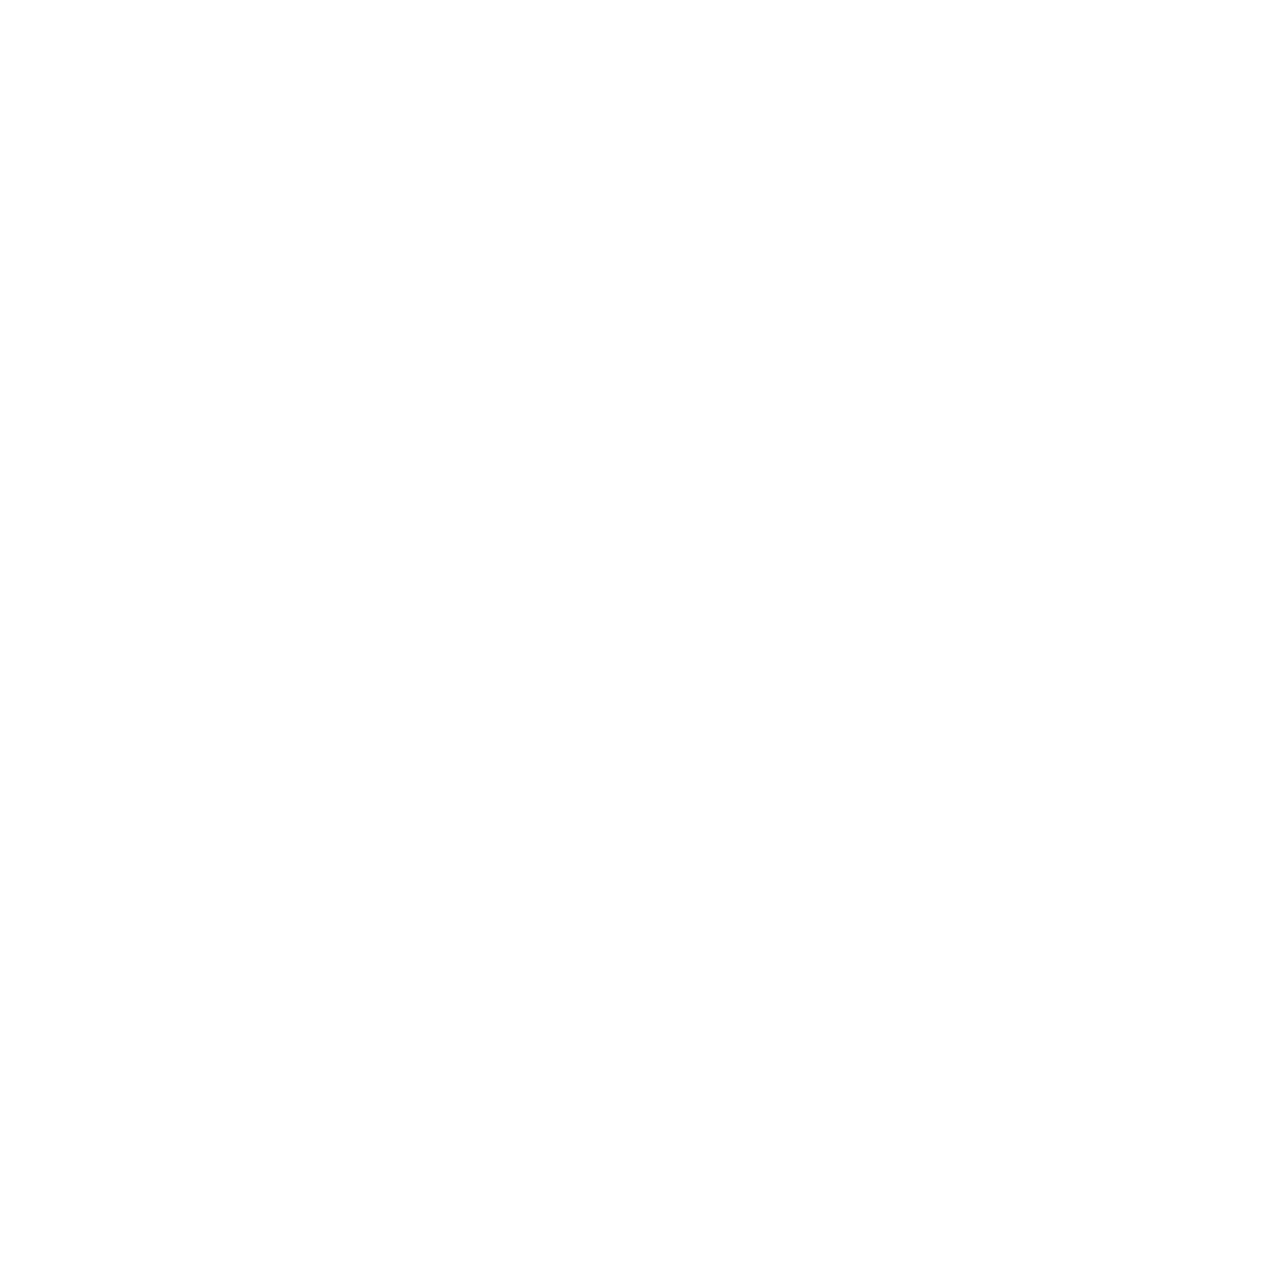
==== Apps.html @ 39ffb2e1 "Rename Apps to Apps.html" ====
<!doctype html>
<html>
<head>
<meta charset="utf-8">
<title>Project Thought HTML</title>
<link href="Untitled-1.css" rel="stylesheet" type="text/css">
</head>

<body>
</body>
</html>
<center> 
<iframe width="392" height="620" style="border: 0px;" src="https://studio.code.org/projects/applab/O662bOqz-v6O1-26z6-IqOO-qbE9Fqj22qNT/embed?nosource"></iframe>
<iframe width="392" height="620" style="border: 0px;" src="https://studio.code.org/projects/applab/FE22F1FO-b99N-2T1F-z86v-bFbEIOTNOTTv/embed?nosource"></iframe>
<iframe width="392" height="620" style="border: 0px;" src="https://studio.code.org/projects/applab/z8v6OIq1-8Ob6-212z-IbqE-jFzIEN8FIT86/embed?nosource"></iframe>
<iframe width="392" height="620" style="border: 0px;" src="https://studio.code.org/projects/applab/9bFqOOO9-E8jz-21qb-z186-888TI181ET22/embed?nosource"></iframe></center>
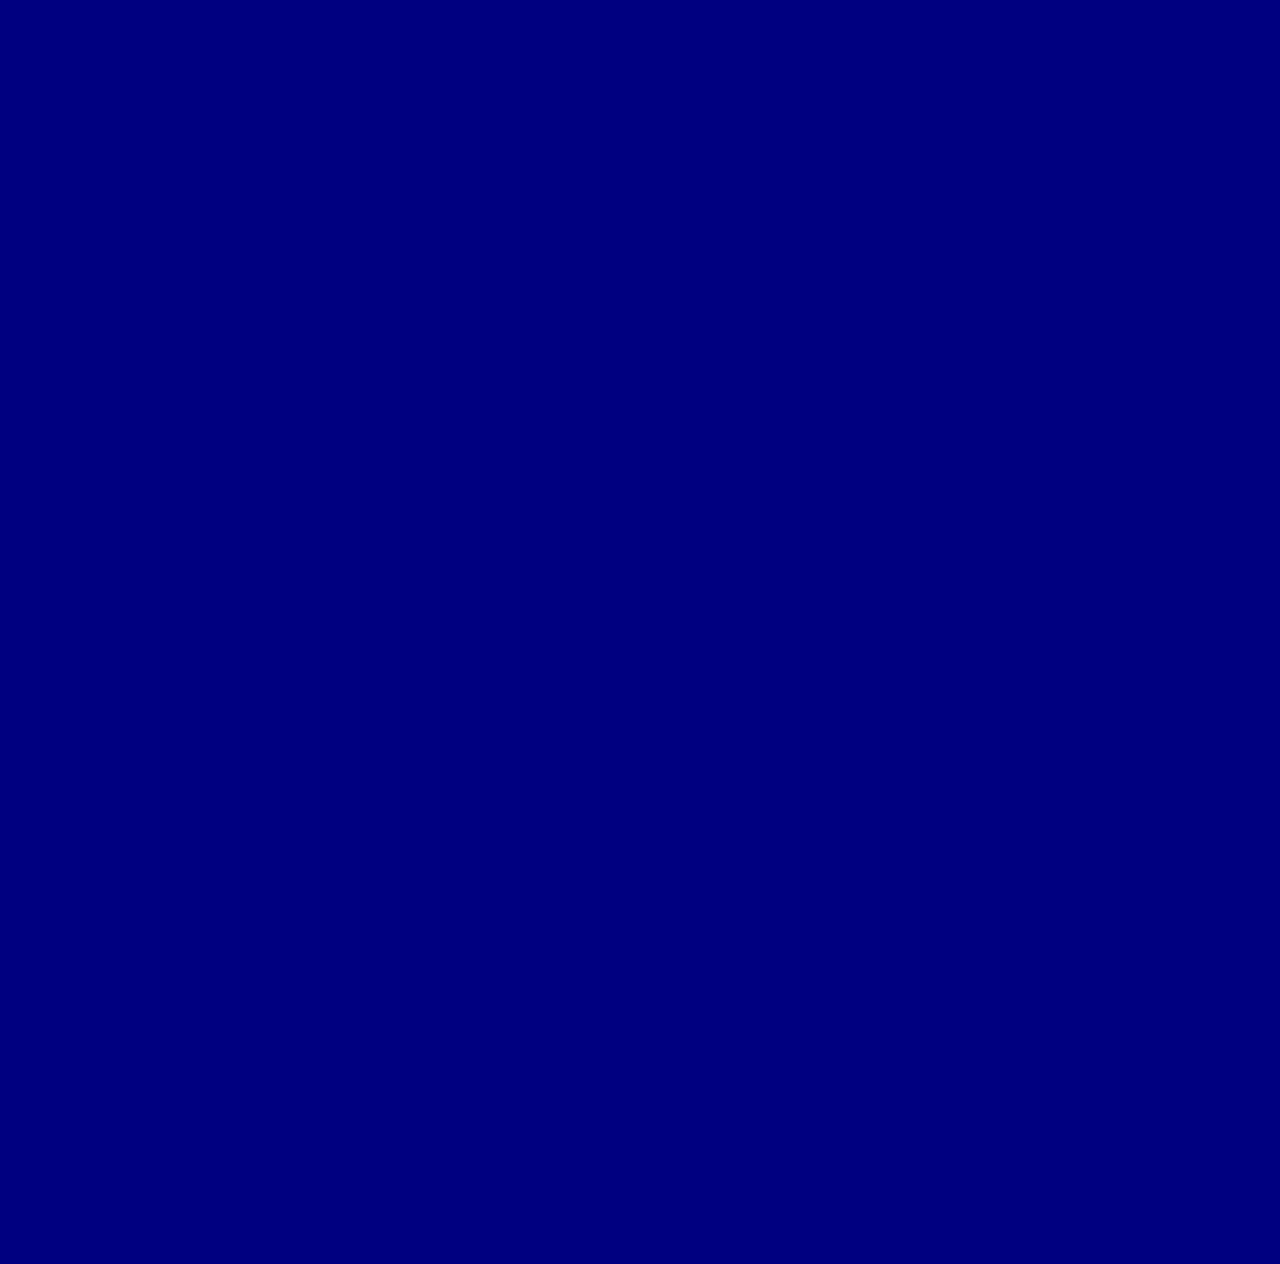
==== commit 8ba93b28: "Update Apps.html" ====
--- a/Apps.html
+++ b/Apps.html
@@ -3,7 +3,7 @@
 <head>
 <meta charset="utf-8">
 <title>Project Thought HTML</title>
-<link href="Untitled-1.css" rel="stylesheet" type="text/css">
+<link href="style.css" rel="stylesheet" type="text/css">
 </head>
 
 <body>
--- a/style.css
+++ b/style.css
@@ -0,0 +1,22 @@
+@charset "utf-8";
+body{background-color: navy;}
+
+h2{
+	color: red;
+	text-decoration: underline dotted 5px red; 
+}
+img{
+	width: 400px;
+	border: 25px dotted red;
+	border-radius: 50%;	
+}
+img:hover {
+	border: 25px dotted red;
+}
+
+h1{
+	color: red;
+	text-decoration: underline;
+}
+@media screen{
+}
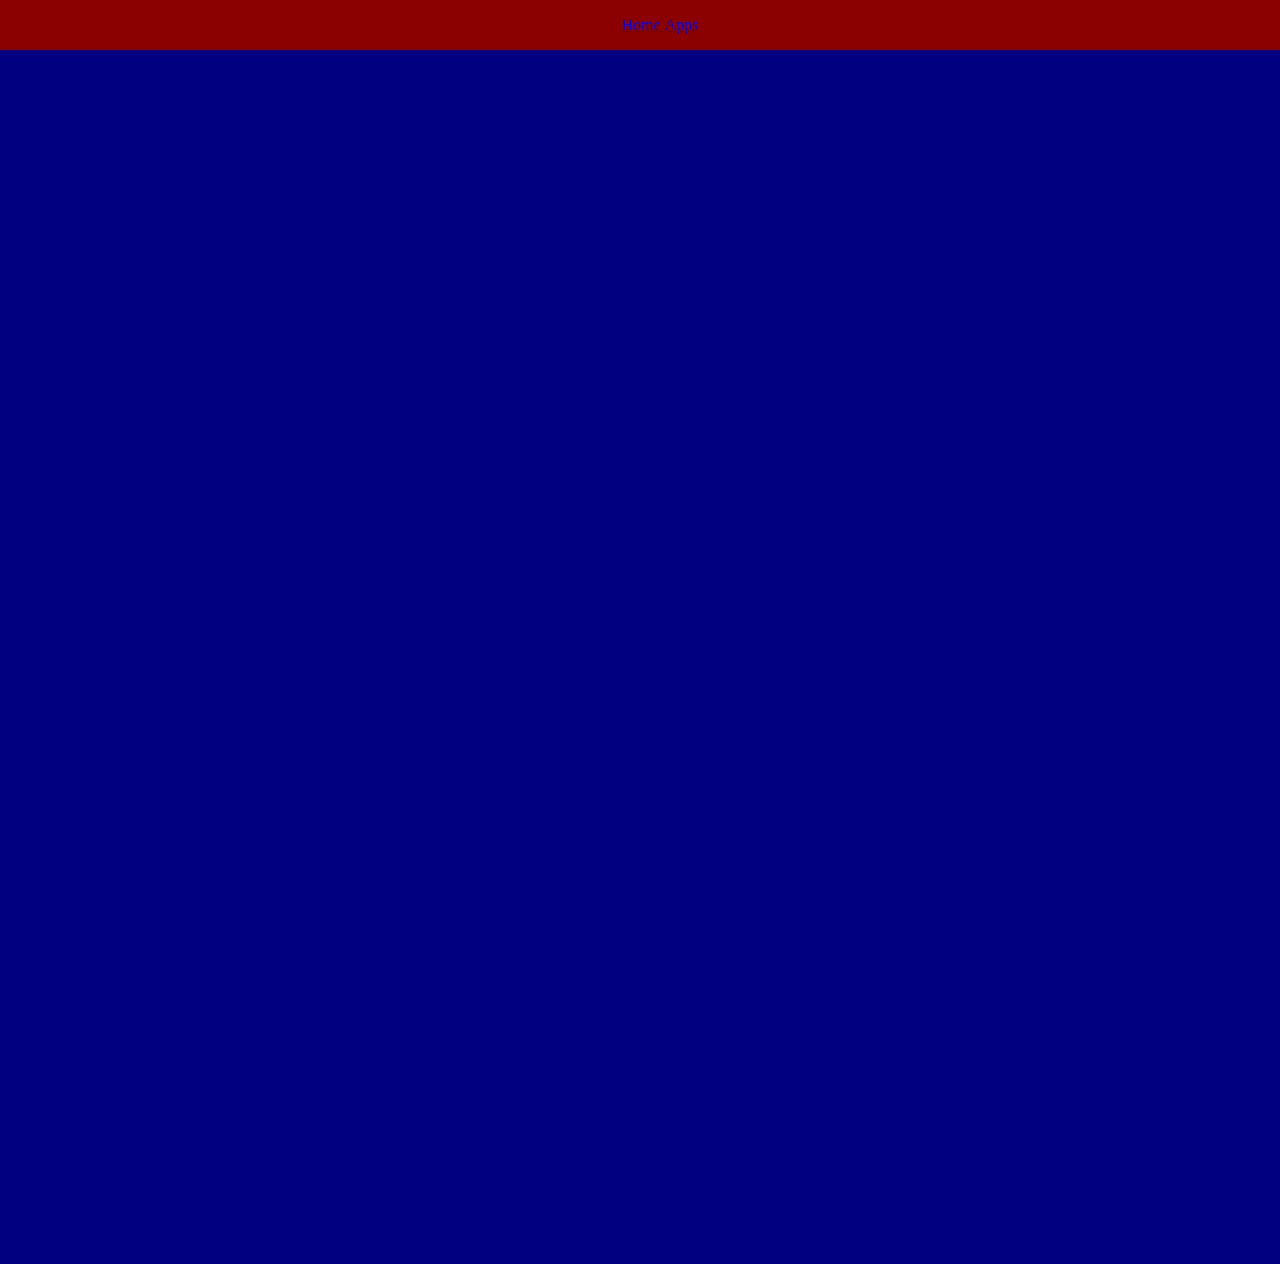
==== commit ebac4681: "Update Apps.html" ====
--- a/Apps.html
+++ b/Apps.html
@@ -14,3 +14,34 @@
 <iframe width="392" height="620" style="border: 0px;" src="https://studio.code.org/projects/applab/FE22F1FO-b99N-2T1F-z86v-bFbEIOTNOTTv/embed?nosource"></iframe>
 <iframe width="392" height="620" style="border: 0px;" src="https://studio.code.org/projects/applab/z8v6OIq1-8Ob6-212z-IbqE-jFzIEN8FIT86/embed?nosource"></iframe>
 <iframe width="392" height="620" style="border: 0px;" src="https://studio.code.org/projects/applab/9bFqOOO9-E8jz-21qb-z186-888TI181ET22/embed?nosource"></iframe></center>
+<style> 
+		ul{
+		list-style-type: none;
+	}	
+		nav {
+			width: 100%;
+			position: fixed;
+			background-color: darkred;
+			margin: 0;
+			top: 0;
+			padding: 0;
+			left: 0;
+			
+		}
+		li {
+			display: inline;
+			width: 200px;
+			paddind: 15px;
+		}
+		
+	</style>
+</body>
+	<center>
+	<nav>
+		<ul>
+			<li><a href="index.html"> Home </a></li>
+		<li><a href="Apps.html"> Apps </a></li>
+		</ul>
+	</nav>
+	</center>
+</html>
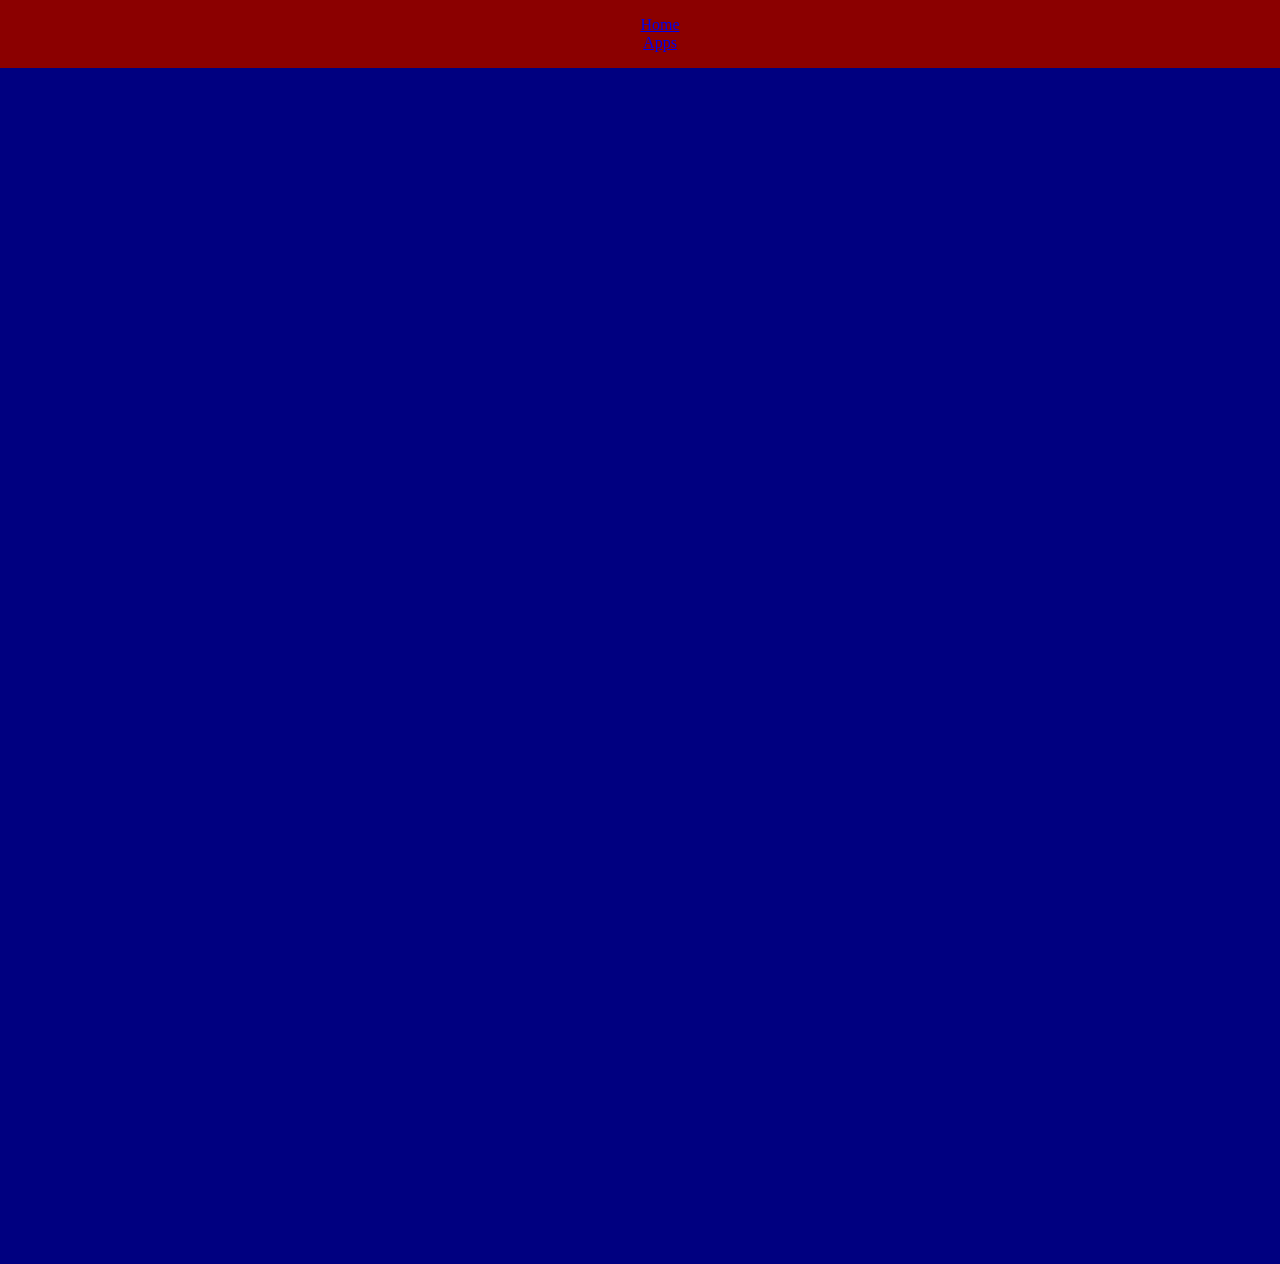
==== commit d356955a: "Update Apps.html" ====
--- a/Apps.html
+++ b/Apps.html
@@ -40,6 +40,7 @@
 	<nav>
 		<ul>
 			<li><a href="index.html"> Home </a></li>
+			<br>
 		<li><a href="Apps.html"> Apps </a></li>
 		</ul>
 	</nav>
